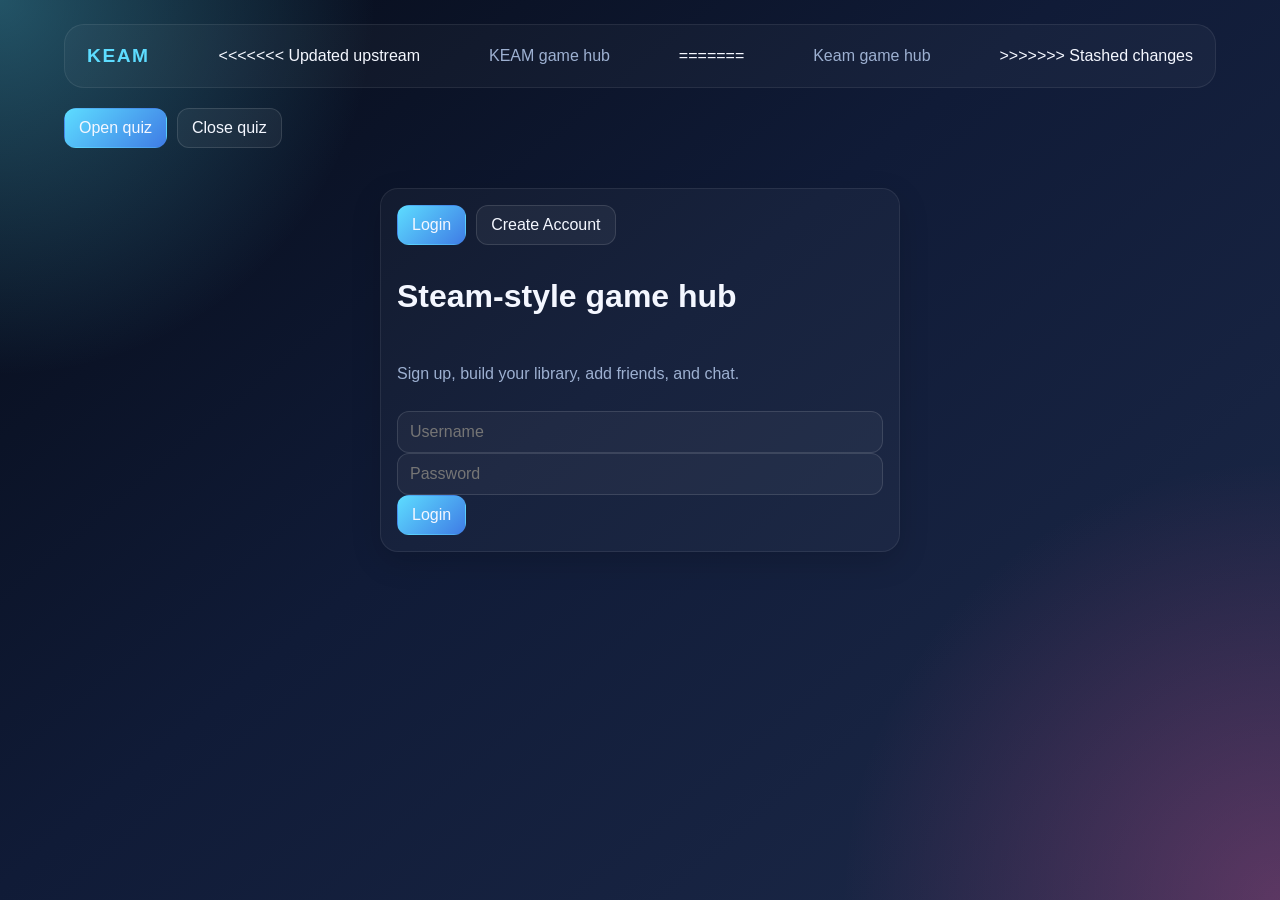
==== index.html @ ac03032c "mazna 2002" ====
<!DOCTYPE html>
<html lang="en">
<head>
  <meta charset="UTF-8">
  <meta name="viewport" content="width=device-width, initial-scale=1.0">
  <title>KEAM Library</title>
  <link rel="stylesheet" href="style.site.css">
  <link rel="stylesheet" href="game.style.css">
</head>
<body>
  <div class="page-shell">
    <header class="topbar">
      <div class="brand">KEAM</div>
<<<<<<< Updated upstream
      <div class="brand-sub">KEAM game hub</div>
=======
      <div class="brand-sub">Keam game hub</div>
>>>>>>> Stashed changes
    </header>

    <div class="quiz-launcher">
      <button id="openQuizBtn" class="btn btn-primary" type="button">Open quiz</button>
      <button id="closeQuizBtn" class="btn" type="button">Close quiz</button>
    </div>

    <div id="quizContent" class="quiz-content"></div>
    <main id="app"></main>
  </div>

  <script src="classes.steam.js"></script>
  <script src="app.js"></script>
</body>
</html>
---- style.site.css ----
:root {
  color-scheme: dark;
  --bg: #060b12;
  --panel: #111827;
  --panel-2: #172033;
  --text: #f2f5f8;
  --muted: #93a0b3;
  --accent: #66c0f4;
  --accent-2: #7ee787;
  --danger: #ff7b7b;
  --border: rgba(255,255,255,0.08);
}

* { box-sizing: border-box; }
body {
  margin: 0;
  font-family: "Segoe UI", system-ui, -apple-system, BlinkMacSystemFont, sans-serif;
  background: radial-gradient(circle at top, rgba(102,192,244,0.18), transparent 28%), var(--bg);
  color: var(--text);
  min-height: 100vh;
}

button, input, textarea, select { font: inherit; }
button { cursor: pointer; }

.page-shell {
  max-width: 1200px;
  margin: 0 auto;
  padding: 24px;
}

.topbar {
  display: flex;
  justify-content: space-between;
  align-items: center;
  gap: 12px;
  padding: 20px 22px;
  border-radius: 20px;
  background: rgba(255,255,255,0.03);
  border: 1px solid var(--border);
  margin-bottom: 20px;
}

.quiz-launcher {
  display: flex;
  gap: 10px;
  flex-wrap: wrap;
  margin-bottom: 16px;
}

.quiz-content {
  margin-bottom: 24px;
}

.quiz-loading {
  padding: 16px;
  border-radius: 16px;
  background: rgba(255,255,255,0.03);
  border: 1px solid var(--border);
}

.quiz-iframe {
  width: 100%;
  min-height: 860px;
  border: 0;
  border-radius: 20px;
  background: #fff;
}

.brand {
  font-size: 1.2rem;
  font-weight: 700;
  letter-spacing: 0.08em;
  text-transform: uppercase;
  color: var(--accent);
}

.brand-sub { color: var(--muted); }

#app { min-height: 60vh; }

.auth-card,
.panel,
.hero-card {
  background: rgba(255,255,255,0.03);
  border: 1px solid var(--border);
  border-radius: 18px;
  padding: 16px;
  box-shadow: 0 10px 30px rgba(0, 0, 0, 0.15);
}

.auth-card {
  max-width: 520px;
  margin: 40px auto;
  display: grid;
  gap: 12px;
}

.auth-tabs {
  display: flex;
  gap: 10px;
}

.hero-card { display: grid; gap: 12px; }

.dashboard-grid {
  display: grid;
  grid-template-columns: 1.1fr 0.9fr;
  gap: 18px;
  margin-top: 18px;
}

.panel h2, .panel h3 { margin-top: 0; }

.form-row,
.hero-actions,
.request-actions,
.friend-row,
.chat-actions {
  display: flex;
  gap: 10px;
  flex-wrap: wrap;
}

.input,
.select,
textarea {
  width: 100%;
  padding: 11px 12px;
  border-radius: 12px;
  border: 1px solid rgba(255,255,255,0.12);
  background: rgba(255,255,255,0.04);
  color: var(--text);
}

textarea { min-height: 90px; resize: vertical; }

.btn {
  border: 1px solid rgba(255,255,255,0.12);
  border-radius: 12px;
  padding: 10px 14px;
  background: rgba(255,255,255,0.05);
  color: var(--text);
}

.btn:hover { background: rgba(102,192,244,0.14); }
.btn-primary { background: linear-gradient(135deg, var(--accent), #3f7ce5); border-color: transparent; }
.btn-danger { background: rgba(255,123,123,0.16); }
.btn-small { padding: 7px 10px; font-size: 0.9rem; }

.game-list, .friend-list, .request-list, .message-list {
  display: grid;
  gap: 10px;
  margin-top: 12px;
}

.game-card, .friend-card, .request-card, .message-card {
  background: rgba(255,255,255,0.03);
  border: 1px solid var(--border);
  border-radius: 14px;
  padding: 12px 14px;
}

.game-card strong, .friend-card strong { display: block; margin-bottom: 4px; }
.meta, .muted { color: var(--muted); }
.tag { display: inline-block; margin-top: 6px; padding: 4px 8px; border-radius: 999px; background: rgba(102,192,244,0.14); color: var(--accent); font-size: 0.8rem; }

.status { margin: 0; padding: 10px 12px; border-radius: 12px; background: rgba(255,255,255,0.03); }
.status.success { color: var(--accent-2); }
.status.error { color: var(--danger); }

.message-card.mine { border-color: rgba(126,231,135,0.3); }
.message-card.theirs { border-color: rgba(102,192,244,0.25); }

@media (max-width: 980px) {
  .dashboard-grid { grid-template-columns: 1fr; }
}
---- game.style.css ----
<<<<<<< Updated upstream
/* Main container layout */
.quest-container {
  max-width: 800px;
  margin: 50px auto;
  text-align: center;
  font-family: 'Segoe UI', Tahoma, Geneva, Verdana, sans-serif;
}

.question-text {
  font-size: 24px;
  color: #333;
  margin-bottom: 30px;
}

/* 2x2 Layout for the answer buttons */
.answers-grid {
  display: grid;
  grid-template-columns: repeat(2, 1fr); /* 2 columns, equal width */
  gap: 20px; /* Space between buttons */
  padding: 10px;
}

/* Base button styling */
.answer-btn {
  padding: 25px;
  font-size: 18px;
  font-weight: bold;
  color: white;
  border: none;
  border-radius: 12px;
  cursor: pointer;
  transition: transform 0.2s, background-color 0.3s;
  box-shadow: 0 4px 6px rgba(0,0,0,0.1);
}

/* Hover effects */
.answer-btn:hover {
  transform: translateY(-3px);
  filter: brightness(1.1); /* Slightly brightens the button */
}

/* Initial Kahoot-style colors */
.btn-red { background-color: #e21b3c; }
.btn-blue { background-color: #1368ce; }
.btn-yellow { background-color: #d89e00; }
.btn-green { background-color: #26890c; }

/* STATE CLASSES (Triggered on click) */
.answer-btn.correct {
  background-color: #2ecc71 !important; /* Vivid Green for the correct answer */
  transform: scale(1.02);
}

.answer-btn.wrong {
  background-color: #e74c3c !important; /* Pure Red for the wrong answer */
  opacity: 0.6; /* Slightly fade out the wrong answer to let the correct one pop */
}

/* Mobile Responsive adjustment */
@media (max-width: 600px) {
  .answers-grid {
    grid-template-columns: 1fr; /* Stack buttons vertically on mobile phones */
  }
}
:root {
  --bg: #050816;
  --panel: rgba(12, 20, 38, 0.95);
  --panel-2: rgba(16, 26, 46, 0.96);
  --text: #f4f7ff;
  --muted: #9db0d1;
  --accent: #5ddcff;
  --accent-2: #8d7dff;
  --good: #34d399;
  --bad: #ff6b6b;
  --outline: rgba(255, 255, 255, 0.18);
}

* {
  box-sizing: border-box;
}

body {
  margin: 0;
  min-height: 100vh;
  font-family: "Segoe UI", Tahoma, Geneva, Verdana, sans-serif;
  color: var(--text);
  background:
    radial-gradient(circle at top left, rgba(90, 223, 255, 0.34), transparent 24%),
    radial-gradient(circle at bottom right, rgba(255, 90, 162, 0.28), transparent 28%),
    linear-gradient(140deg, #060b17 0%, #101b37 45%, #1d2a4a 100%);
}

.quiz-shell {
  min-height: 100vh;
  padding: 32px 20px;
  display: grid;
  place-items: center;
}

.welcome-card {
  width: min(860px, 100%);
  text-align: center;
  margin-bottom: 20px;
  padding: 28px 32px;
  border: 2px solid rgba(255,255,255,0.2);
  border-radius: 24px;
  background: linear-gradient(135deg, rgba(93, 220, 255, 0.2), rgba(255, 90, 162, 0.2), rgba(141, 125, 255, 0.24));
  box-shadow: 0 18px 50px rgba(0, 0, 0, 0.24);
}

.welcome-card h1 {
  margin: 0 0 8px;
  font-size: clamp(1.8rem, 3vw, 2.6rem);
}

.welcome-card p {
  margin: 0;
  color: var(--muted);
  font-size: 1.05rem;
}

.quiz-card {
  width: min(920px, 100%);
  padding: 28px;
  border-radius: 28px;
  border: 2px solid rgba(255,255,255,0.18);
  background: linear-gradient(145deg, rgba(13, 23, 44, 0.98), rgba(21, 35, 59, 0.98));
  box-shadow: 0 24px 70px rgba(0, 0, 0, 0.34);
}

.quiz-header {
  display: flex;
  justify-content: center;
  gap: 12px;
  flex-wrap: wrap;
  margin-bottom: 20px;
}

.stat-pill {
  min-width: 122px;
  padding: 12px 14px;
  border-radius: 999px;
  border: 1px solid rgba(255, 255, 255, 0.12);
  background: linear-gradient(135deg, rgba(255,255,255,0.08), rgba(255,255,255,0.04));
  display: flex;
  flex-direction: column;
  align-items: center;
  gap: 4px;
  box-shadow: inset 0 1px 0 rgba(255,255,255,0.08);
}

.stat-pill span {
  font-size: 0.77rem;
  text-transform: uppercase;
  letter-spacing: 0.16em;
  color: var(--muted);
}

.stat-pill strong {
  font-size: 1.15rem;
  color: var(--text);
}

#question {
  margin: 12px 0 18px;
  text-align: center;
  font-size: clamp(1.2rem, 2.2vw, 1.7rem);
  min-height: 72px;
  display: grid;
  place-items: center;
  padding: 12px 14px;
  border-radius: 20px;
  background: rgba(255,255,255,0.04);
  border: 1px solid rgba(255,255,255,0.08);
}

.options-grid {
  display: grid;
  grid-template-columns: repeat(2, minmax(0, 1fr));
  gap: 18px;
  align-items: start;
}

.option-btn {
  padding: 22px 24px;
  min-height: 92px;
  border-radius: 20px;
  border: 2px solid rgba(255,255,255,0.2);
  background: linear-gradient(135deg, #1a5cff 0%, #7a3cff 45%, #ff5aa3 100%);
  color: white;
  font-weight: 800;
  font-size: 1.08rem;
  cursor: pointer;
  transition: transform 0.2s ease, box-shadow 0.2s ease, border-color 0.2s ease, filter 0.2s ease;
  text-align: left;
  box-shadow: 0 10px 24px rgba(0, 0, 0, 0.22);
}

.option-btn:hover {
  transform: translateY(-3px) scale(1.01);
  border-color: rgba(255, 255, 255, 0.45);
  box-shadow: 0 14px 30px rgba(0, 0, 0, 0.28);
  filter: brightness(1.06);
}

.option-btn:nth-child(n + 3) {
  margin-top: 16px;
}

.option-btn:disabled {
  cursor: default;
  opacity: 1;
}

.option-btn.correct {
  background: linear-gradient(135deg, rgba(52, 211, 153, 0.26), rgba(16, 185, 129, 0.28));
  border-color: rgba(52, 211, 153, 0.7);
}

.option-btn.wrong {
  background: linear-gradient(135deg, rgba(255, 107, 107, 0.28), rgba(239, 68, 68, 0.26));
  border-color: rgba(255, 107, 107, 0.7);
}

.feedback-box {
  margin-top: 16px;
  min-height: 46px;
  display: grid;
  place-items: center;
  text-align: center;
  padding: 12px 14px;
  border-radius: 16px;
  background: rgba(255,255,255,0.04);
  color: var(--text);
  border: 1px solid rgba(255,255,255,0.08);
}

.next-btn {
  margin-top: 18px;
  width: 100%;
  padding: 18px 20px;
  border-radius: 18px;
  border: 2px solid rgba(255,255,255,0.22);
  background: linear-gradient(135deg, #00d4ff 0%, #7a3cff 55%, #ff5aa3 100%);
  color: white;
  font-weight: 900;
  font-size: 1.12rem;
  cursor: pointer;
  transition: transform 0.2s ease, box-shadow 0.2s ease, filter 0.2s ease;
  box-shadow: 0 10px 24px rgba(0, 0, 0, 0.24);
}

.next-btn:hover {
  transform: translateY(-3px) scale(1.01);
  box-shadow: 0 14px 30px rgba(0, 0, 0, 0.28);
  filter: brightness(1.06);
}

.hidden {
  display: none;
}

.result-box {
  padding: 16px 18px;
  border-radius: 18px;
  background: linear-gradient(135deg, rgba(93, 220, 255, 0.14), rgba(141, 125, 255, 0.16));
  border: 1px solid rgba(255,255,255,0.14);
  font-weight: 700;
  font-size: 1.05rem;
}

@media (max-width: 720px) {
  .quiz-card {
    padding: 18px;
  }

  .options-grid {
    grid-template-columns: repeat(2, minmax(0, 1fr));
    gap: 14px;
  }

  .welcome-card {
    padding: 20px 18px;
  }
}
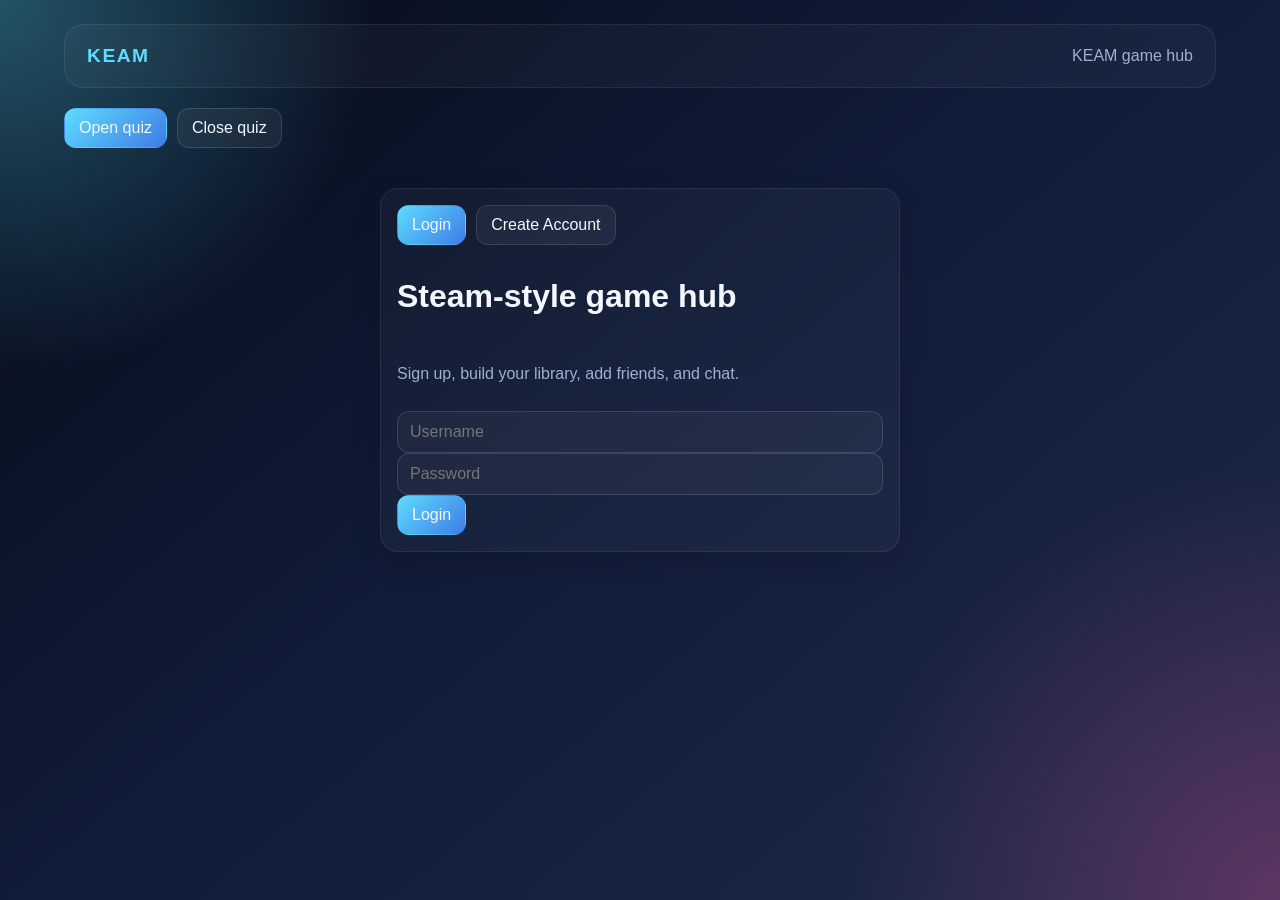
==== commit 89613a38: "mazna 2002" ====
--- a/index.html
+++ b/index.html
@@ -11,11 +11,7 @@
   <div class="page-shell">
     <header class="topbar">
       <div class="brand">KEAM</div>
-<<<<<<< Updated upstream
       <div class="brand-sub">KEAM game hub</div>
-=======
-      <div class="brand-sub">Keam game hub</div>
->>>>>>> Stashed changes
     </header>
 
     <div class="quiz-launcher">
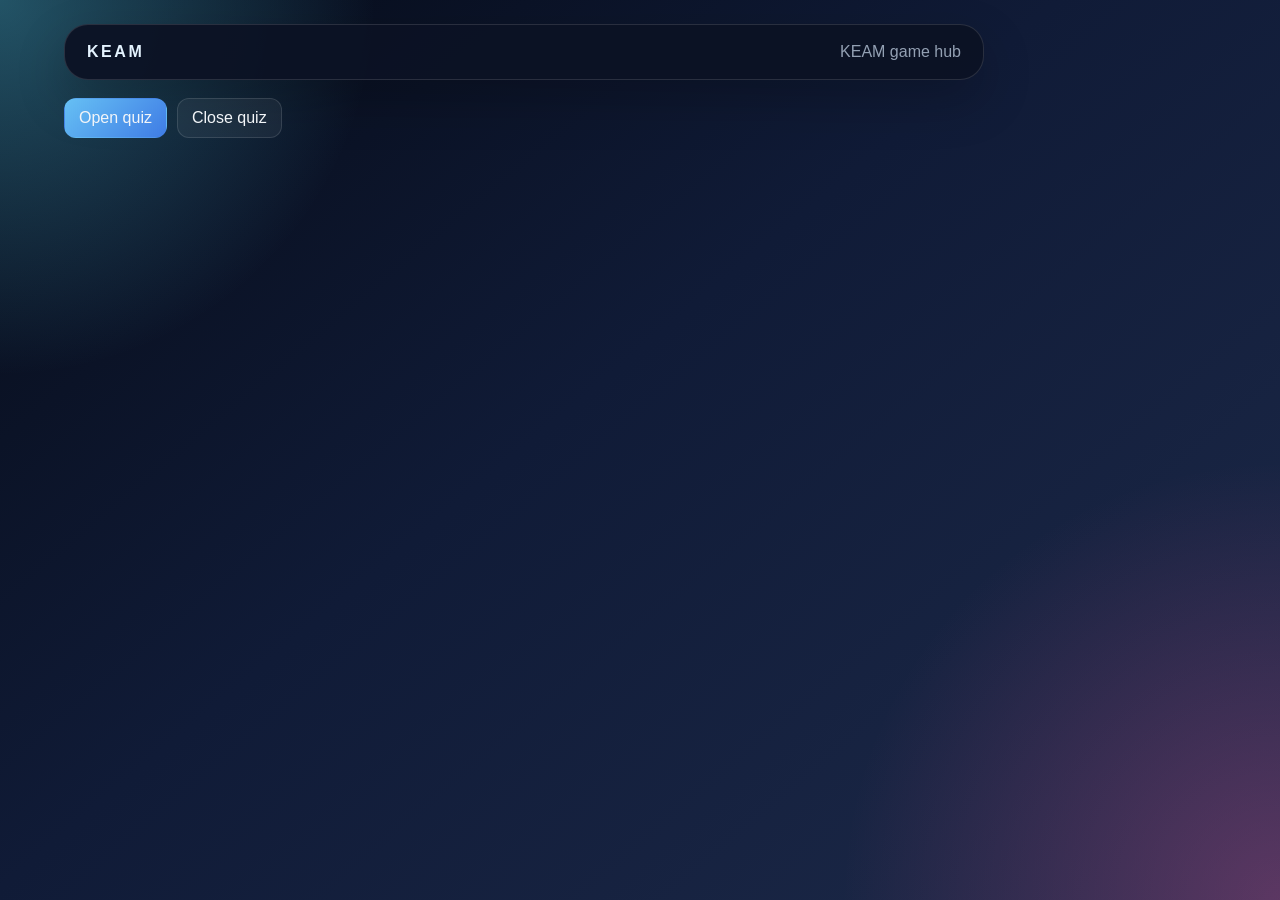
==== commit cd66079b: "Merge branch 'main' into app.js" ====
--- a/index.html
+++ b/index.html
@@ -1,29 +1,29 @@
-<!DOCTYPE html>
-<html lang="en">
-<head>
-  <meta charset="UTF-8">
-  <meta name="viewport" content="width=device-width, initial-scale=1.0">
-  <title>KEAM Library</title>
-  <link rel="stylesheet" href="style.site.css">
-  <link rel="stylesheet" href="game.style.css">
-</head>
-<body>
-  <div class="page-shell">
-    <header class="topbar">
-      <div class="brand">KEAM</div>
-      <div class="brand-sub">KEAM game hub</div>
-    </header>
-
-    <div class="quiz-launcher">
-      <button id="openQuizBtn" class="btn btn-primary" type="button">Open quiz</button>
-      <button id="closeQuizBtn" class="btn" type="button">Close quiz</button>
-    </div>
-
-    <div id="quizContent" class="quiz-content"></div>
-    <main id="app"></main>
-  </div>
-
-  <script src="classes.steam.js"></script>
-  <script src="app.js"></script>
-</body>
-</html>
+<!DOCTYPE html>
+<html lang="en">
+<head>
+  <meta charset="UTF-8">
+  <meta name="viewport" content="width=device-width, initial-scale=1.0">
+  <title>KEAM Library</title>
+  <link rel="stylesheet" href="style.site.css">
+  <link rel="stylesheet" href="game.style.css">
+</head>
+<body>
+  <div class="page-shell">
+    <header class="topbar">
+      <div class="brand">KEAM</div>
+      <div class="brand-sub">KEAM game hub</div>
+    </header>
+
+    <div class="quiz-launcher">
+      <button id="openQuizBtn" class="btn btn-primary" type="button">Open quiz</button>
+      <button id="closeQuizBtn" class="btn" type="button">Close quiz</button>
+    </div>
+
+    <div id="quizContent" class="quiz-content"></div>
+    <main id="app"></main>
+  </div>
+
+  <script src="classes.steam.js"></script>
+  <script src="app.js"></script>
+</body>
+</html>
--- a/game.style.css
+++ b/game.style.css
@@ -1,4 +1,3 @@
-<<<<<<< Updated upstream
 /* Main container layout */
 .quest-container {
   max-width: 800px;
@@ -63,6 +62,7 @@
     grid-template-columns: 1fr; /* Stack buttons vertically on mobile phones */
   }
 }
+}
 :root {
   --bg: #050816;
   --panel: rgba(12, 20, 38, 0.95);
@@ -98,6 +98,89 @@
   place-items: center;
 }
 
+.topbar {
+  width: min(920px, 100%);
+  display: flex;
+  justify-content: space-between;
+  align-items: center;
+  gap: 16px;
+  margin-bottom: 18px;
+  padding: 18px 22px;
+  border-radius: 24px;
+  background: rgba(12, 18, 36, 0.95);
+  border: 1px solid rgba(255, 255, 255, 0.12);
+  box-shadow: 0 20px 50px rgba(0, 0, 0, 0.22);
+}
+
+.brand {
+  font-size: 1rem;
+  font-weight: 800;
+  letter-spacing: 0.16em;
+  text-transform: uppercase;
+  color: #e5f4ff;
+}
+
+.score-pill {
+  display: inline-flex;
+  align-items: center;
+  gap: 10px;
+  padding: 12px 18px;
+  border-radius: 999px;
+  border: 1px solid rgba(255, 255, 255, 0.14);
+  background: rgba(255, 255, 255, 0.06);
+  color: #dbe9ff;
+  font-weight: 700;
+  font-size: 0.95rem;
+  box-shadow: inset 0 1px 0 rgba(255, 255, 255, 0.08);
+}
+
+.score-pill span {
+  font-size: 1.05rem;
+  letter-spacing: 0.04em;
+  color: #ffffff;
+}
+
+.game-card {
+  width: min(920px, 100%);
+  padding: 28px;
+  border-radius: 28px;
+  border: 1px solid rgba(255, 255, 255, 0.14);
+  background: rgba(9, 18, 40, 0.95);
+  box-shadow: 0 26px 70px rgba(0, 0, 0, 0.30);
+}
+
+.progress {
+  max-width: 100%;
+  margin: 0 auto 20px;
+  display: inline-flex;
+  align-items: center;
+  justify-content: center;
+  padding: 14px 18px;
+  border-radius: 999px;
+  border: 1px solid rgba(93, 220, 255, 0.16);
+  background: rgba(93, 220, 255, 0.08);
+  color: #c2e9ff;
+  font-size: 0.95rem;
+  font-weight: 800;
+  letter-spacing: 0.12em;
+  text-transform: uppercase;
+  box-shadow: inset 0 1px 0 rgba(255, 255, 255, 0.06);
+}
+
+.feedback {
+  min-height: 48px;
+  margin-top: 16px;
+  display: grid;
+  place-items: center;
+  text-align: center;
+  padding: 14px 16px;
+  border-radius: 18px;
+  background: rgba(255, 255, 255, 0.04);
+  color: var(--text);
+  border: 1px solid rgba(255, 255, 255, 0.08);
+  font-weight: 600;
+}
+
 .welcome-card {
   width: min(860px, 100%);
   text-align: center;
@@ -179,7 +262,7 @@
   display: grid;
   grid-template-columns: repeat(2, minmax(0, 1fr));
   gap: 18px;
-  align-items: start;
+  align-items: stretch;
 }
 
 .option-btn {
@@ -195,6 +278,9 @@
   transition: transform 0.2s ease, box-shadow 0.2s ease, border-color 0.2s ease, filter 0.2s ease;
   text-align: left;
   box-shadow: 0 10px 24px rgba(0, 0, 0, 0.22);
+  display: flex;
+  align-items: center;
+  justify-content: flex-start;
 }
 
 .option-btn:hover {
@@ -240,21 +326,42 @@
   margin-top: 18px;
   width: 100%;
   padding: 18px 20px;
-  border-radius: 18px;
+  border-radius: 22px;
   border: 2px solid rgba(255,255,255,0.22);
-  background: linear-gradient(135deg, #00d4ff 0%, #7a3cff 55%, #ff5aa3 100%);
+  background: radial-gradient(circle at top left, rgba(0, 212, 255, 0.98), rgba(122, 60, 255, 0.95) 30%, rgba(255, 90, 163, 0.95) 100%);
   color: white;
   font-weight: 900;
   font-size: 1.12rem;
   cursor: pointer;
-  transition: transform 0.2s ease, box-shadow 0.2s ease, filter 0.2s ease;
-  box-shadow: 0 10px 24px rgba(0, 0, 0, 0.24);
+  transition: transform 0.2s ease, box-shadow 0.2s ease, filter 0.2s ease, background-position 0.4s ease;
+  box-shadow: 0 16px 36px rgba(0, 0, 0, 0.32), inset 0 0 0 1px rgba(255,255,255,0.06);
+  background-size: 200% 200%;
+  background-position: 0% 50%;
+  position: relative;
+  overflow: hidden;
+}
+
+.next-btn::before {
+  content: '›';
+  position: absolute;
+  right: 18px;
+  top: 50%;
+  transform: translateY(-50%);
+  font-size: 1.4rem;
+  opacity: 0.8;
+  transition: right 0.2s ease, opacity 0.2s ease;
 }
 
 .next-btn:hover {
-  transform: translateY(-3px) scale(1.01);
-  box-shadow: 0 14px 30px rgba(0, 0, 0, 0.28);
-  filter: brightness(1.06);
+  transform: translateY(-2px) scale(1.01);
+  box-shadow: 0 20px 42px rgba(0, 0, 0, 0.34);
+  filter: brightness(1.1);
+  background-position: 100% 50%;
+}
+
+.next-btn:hover::before {
+  right: 16px;
+  opacity: 1;
 }
 
 .hidden {
@@ -284,3 +391,4 @@
     padding: 20px 18px;
   }
 }
+
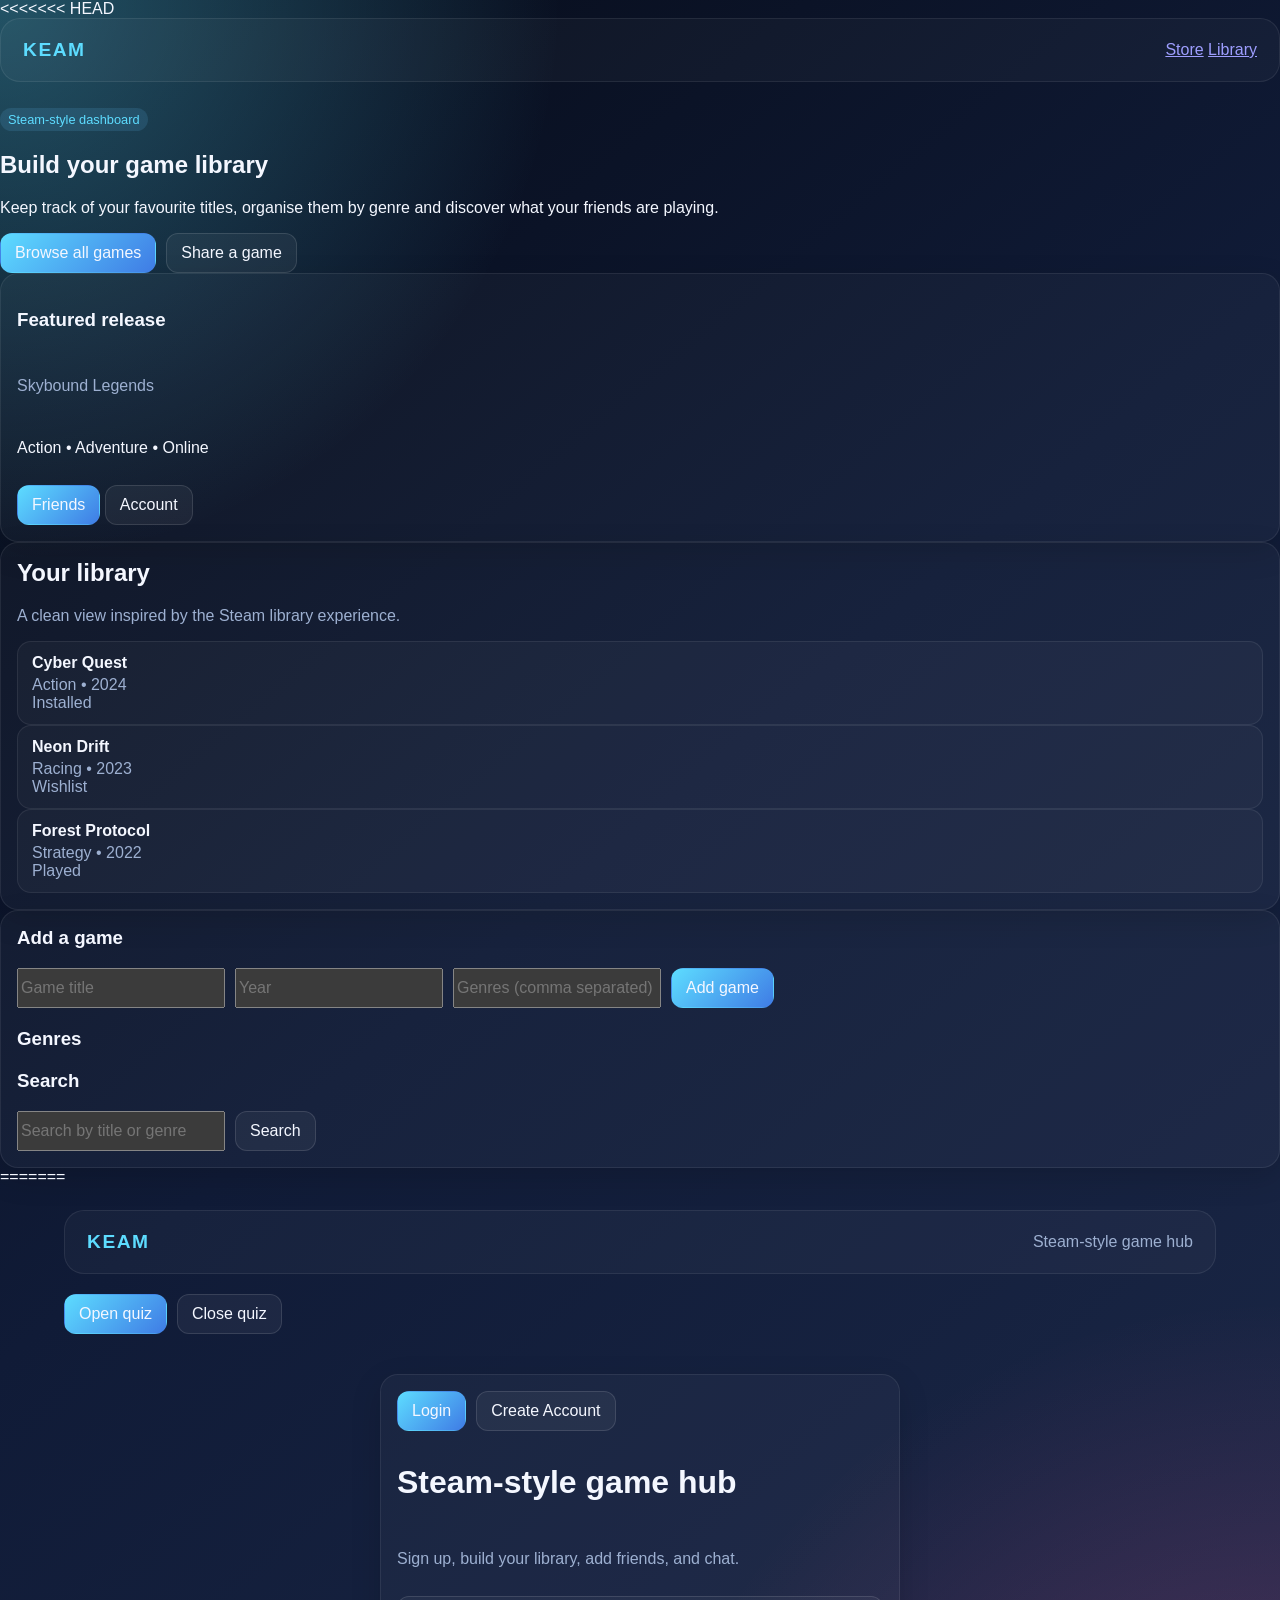
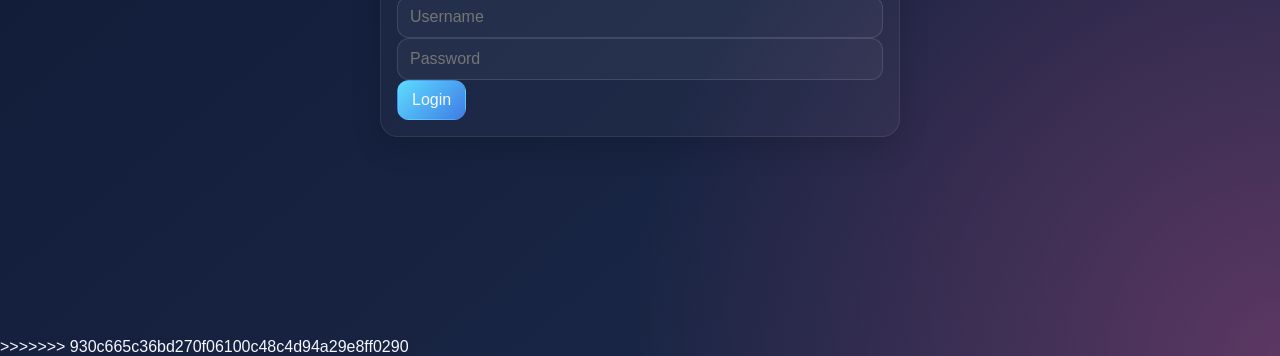
==== commit af713043: "fgt" ====
--- a/index.html
+++ b/index.html
@@ -1,29 +1,119 @@
-<!DOCTYPE html>
-<html lang="en">
-<head>
-  <meta charset="UTF-8">
-  <meta name="viewport" content="width=device-width, initial-scale=1.0">
-  <title>KEAM Library</title>
-  <link rel="stylesheet" href="style.site.css">
-  <link rel="stylesheet" href="game.style.css">
-</head>
-<body>
-  <div class="page-shell">
-    <header class="topbar">
-      <div class="brand">KEAM</div>
-      <div class="brand-sub">KEAM game hub</div>
-    </header>
-
-    <div class="quiz-launcher">
-      <button id="openQuizBtn" class="btn btn-primary" type="button">Open quiz</button>
-      <button id="closeQuizBtn" class="btn" type="button">Close quiz</button>
-    </div>
-
-    <div id="quizContent" class="quiz-content"></div>
-    <main id="app"></main>
-  </div>
-
-  <script src="classes.steam.js"></script>
-  <script src="app.js"></script>
-</body>
-</html>
+<!DOCTYPE html>
+<html lang="en">
+<head>
+  <meta charset="UTF-8">
+  <meta name="viewport" content="width=device-width, initial-scale=1.0">
+  <title>KEAM Library</title>
+<<<<<<< HEAD
+  
+</head>
+<body>
+  <div class="page">
+    <header class="topbar">
+      <div class="brand">KEAM</div>
+      <nav class="nav-links">
+        <a href="#">Store</a>
+        <a href="#">Library</a>
+      </nav>
+    </header>
+
+    <main>
+      <section class="hero">
+        <div>
+          <span class="tag">Steam-style dashboard</span>
+          <h1>Build your game library</h1>
+          <p>Keep track of your favourite titles, organise them by genre and discover what your friends are playing.</p>
+          <div class="hero-actions">
+            <button class="btn btn-primary" id="showAllBtn">Browse all games</button>
+            <button class="btn btn-secondary" id="suggestBtn">Share a game</button>
+          </div>
+        </div>
+        <div class="hero-card">
+          <h3>Featured release</h3>
+          <p class="muted">Skybound Legends</p>
+          <p>Action • Adventure • Online</p>
+          <div class="controls">
+            <button class="btn btn-primary" id="showWatchedBtn">Friends</button>
+            <button class="btn btn-secondary" id="showUnwatchedBtn">Account</button>
+          </div>
+        </div>
+      </section>
+
+      <section class="grid">
+        <div class="panel">
+          <h2>Your library</h2>
+          <p class="muted">A clean view inspired by the Steam library experience.</p>
+          <div class="card-list" id="movieList">
+            <div class="game-card">
+              <div>
+                <strong>Cyber Quest</strong>
+                <div class="muted">Action • 2024</div>
+              </div>
+              <span class="muted">Installed</span>
+            </div>
+            <div class="game-card">
+              <div>
+                <strong>Neon Drift</strong>
+                <div class="muted">Racing • 2023</div>
+              </div>
+              <span class="muted">Wishlist</span>
+            </div>
+            <div class="game-card">
+              <div>
+                <strong>Forest Protocol</strong>
+                <div class="muted">Strategy • 2022</div>
+              </div>
+              <span class="muted">Played</span>
+            </div>
+          </div>
+        </div>
+
+        <div class="panel">
+          <h3>Add a game</h3>
+          <div id="message"></div>
+          <div class="form-row">
+            <input type="text" id="titleInput" placeholder="Game title">
+            <input type="number" id="yearInput" placeholder="Year">
+            <input type="text" id="genresInput" placeholder="Genres (comma separated)">
+            <button class="btn btn-primary" id="addBtn">Add game</button>
+          </div>
+
+          <h3 style="margin-top: 20px;">Genres</h3>
+          <div id="genreFilters" class="controls"></div>
+
+          <h3 style="margin-top: 20px;">Search</h3>
+          <div class="form-row">
+            <input type="text" id="searchInput" placeholder="Search by title or genre">
+            <button class="btn btn-secondary" id="searchBtn">Search</button>
+          </div>
+        </div>
+      </section>
+    </main>
+  </div>
+</body>
+</html>
+=======
+  <link rel="stylesheet" href="style.site.css">
+  <link rel="stylesheet" href="game.style.css">
+</head>
+<body>
+  <div class="page-shell">
+    <header class="topbar">
+      <div class="brand">KEAM</div>
+      <div class="brand-sub">Steam-style game hub</div>
+    </header>
+
+    <div class="quiz-launcher">
+      <button id="openQuizBtn" class="btn btn-primary" type="button">Open quiz</button>
+      <button id="closeQuizBtn" class="btn" type="button">Close quiz</button>
+    </div>
+
+    <div id="quizContent" class="quiz-content"></div>
+    <main id="app"></main>
+  </div>
+
+  <script src="classes.steam.js"></script>
+  <script src="app.js"></script>
+</body>
+</html>
+>>>>>>> 930c665c36bd270f06100c48c4d94a29e8ff0290
--- a/game.style.css
+++ b/game.style.css
@@ -1,3 +1,4 @@
+<<<<<<< Updated upstream
 /* Main container layout */
 .quest-container {
   max-width: 800px;
@@ -62,7 +63,6 @@
     grid-template-columns: 1fr; /* Stack buttons vertically on mobile phones */
   }
 }
-}
 :root {
   --bg: #050816;
   --panel: rgba(12, 20, 38, 0.95);
@@ -98,89 +98,6 @@
   place-items: center;
 }
 
-.topbar {
-  width: min(920px, 100%);
-  display: flex;
-  justify-content: space-between;
-  align-items: center;
-  gap: 16px;
-  margin-bottom: 18px;
-  padding: 18px 22px;
-  border-radius: 24px;
-  background: rgba(12, 18, 36, 0.95);
-  border: 1px solid rgba(255, 255, 255, 0.12);
-  box-shadow: 0 20px 50px rgba(0, 0, 0, 0.22);
-}
-
-.brand {
-  font-size: 1rem;
-  font-weight: 800;
-  letter-spacing: 0.16em;
-  text-transform: uppercase;
-  color: #e5f4ff;
-}
-
-.score-pill {
-  display: inline-flex;
-  align-items: center;
-  gap: 10px;
-  padding: 12px 18px;
-  border-radius: 999px;
-  border: 1px solid rgba(255, 255, 255, 0.14);
-  background: rgba(255, 255, 255, 0.06);
-  color: #dbe9ff;
-  font-weight: 700;
-  font-size: 0.95rem;
-  box-shadow: inset 0 1px 0 rgba(255, 255, 255, 0.08);
-}
-
-.score-pill span {
-  font-size: 1.05rem;
-  letter-spacing: 0.04em;
-  color: #ffffff;
-}
-
-.game-card {
-  width: min(920px, 100%);
-  padding: 28px;
-  border-radius: 28px;
-  border: 1px solid rgba(255, 255, 255, 0.14);
-  background: rgba(9, 18, 40, 0.95);
-  box-shadow: 0 26px 70px rgba(0, 0, 0, 0.30);
-}
-
-.progress {
-  max-width: 100%;
-  margin: 0 auto 20px;
-  display: inline-flex;
-  align-items: center;
-  justify-content: center;
-  padding: 14px 18px;
-  border-radius: 999px;
-  border: 1px solid rgba(93, 220, 255, 0.16);
-  background: rgba(93, 220, 255, 0.08);
-  color: #c2e9ff;
-  font-size: 0.95rem;
-  font-weight: 800;
-  letter-spacing: 0.12em;
-  text-transform: uppercase;
-  box-shadow: inset 0 1px 0 rgba(255, 255, 255, 0.06);
-}
-
-.feedback {
-  min-height: 48px;
-  margin-top: 16px;
-  display: grid;
-  place-items: center;
-  text-align: center;
-  padding: 14px 16px;
-  border-radius: 18px;
-  background: rgba(255, 255, 255, 0.04);
-  color: var(--text);
-  border: 1px solid rgba(255, 255, 255, 0.08);
-  font-weight: 600;
-}
-
 .welcome-card {
   width: min(860px, 100%);
   text-align: center;
@@ -262,7 +179,7 @@
   display: grid;
   grid-template-columns: repeat(2, minmax(0, 1fr));
   gap: 18px;
-  align-items: stretch;
+  align-items: start;
 }
 
 .option-btn {
@@ -278,9 +195,6 @@
   transition: transform 0.2s ease, box-shadow 0.2s ease, border-color 0.2s ease, filter 0.2s ease;
   text-align: left;
   box-shadow: 0 10px 24px rgba(0, 0, 0, 0.22);
-  display: flex;
-  align-items: center;
-  justify-content: flex-start;
 }
 
 .option-btn:hover {
@@ -326,42 +240,21 @@
   margin-top: 18px;
   width: 100%;
   padding: 18px 20px;
-  border-radius: 22px;
+  border-radius: 18px;
   border: 2px solid rgba(255,255,255,0.22);
-  background: radial-gradient(circle at top left, rgba(0, 212, 255, 0.98), rgba(122, 60, 255, 0.95) 30%, rgba(255, 90, 163, 0.95) 100%);
+  background: linear-gradient(135deg, #00d4ff 0%, #7a3cff 55%, #ff5aa3 100%);
   color: white;
   font-weight: 900;
   font-size: 1.12rem;
   cursor: pointer;
-  transition: transform 0.2s ease, box-shadow 0.2s ease, filter 0.2s ease, background-position 0.4s ease;
-  box-shadow: 0 16px 36px rgba(0, 0, 0, 0.32), inset 0 0 0 1px rgba(255,255,255,0.06);
-  background-size: 200% 200%;
-  background-position: 0% 50%;
-  position: relative;
-  overflow: hidden;
-}
-
-.next-btn::before {
-  content: '›';
-  position: absolute;
-  right: 18px;
-  top: 50%;
-  transform: translateY(-50%);
-  font-size: 1.4rem;
-  opacity: 0.8;
-  transition: right 0.2s ease, opacity 0.2s ease;
+  transition: transform 0.2s ease, box-shadow 0.2s ease, filter 0.2s ease;
+  box-shadow: 0 10px 24px rgba(0, 0, 0, 0.24);
 }
 
 .next-btn:hover {
-  transform: translateY(-2px) scale(1.01);
-  box-shadow: 0 20px 42px rgba(0, 0, 0, 0.34);
-  filter: brightness(1.1);
-  background-position: 100% 50%;
-}
-
-.next-btn:hover::before {
-  right: 16px;
-  opacity: 1;
+  transform: translateY(-3px) scale(1.01);
+  box-shadow: 0 14px 30px rgba(0, 0, 0, 0.28);
+  filter: brightness(1.06);
 }
 
 .hidden {
@@ -391,4 +284,3 @@
     padding: 20px 18px;
   }
 }
-
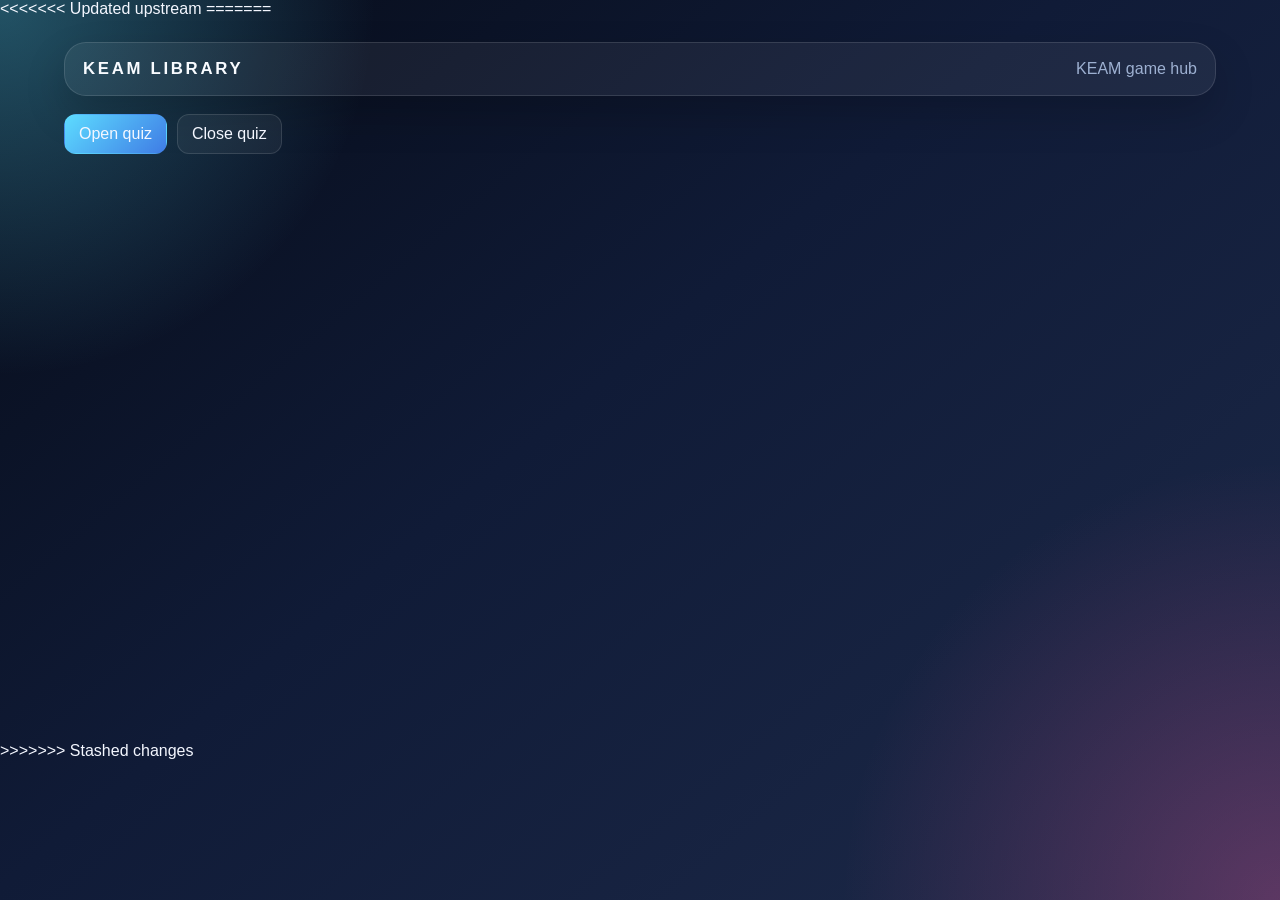
==== commit 1a59b03e: "mazna 2003" ====
--- a/index.html
+++ b/index.html
@@ -1,106 +1,19 @@
+<<<<<<< Updated upstream
+=======
 <!DOCTYPE html>
 <html lang="en">
 <head>
   <meta charset="UTF-8">
   <meta name="viewport" content="width=device-width, initial-scale=1.0">
   <title>KEAM Library</title>
-<<<<<<< HEAD
-  
-</head>
-<body>
-  <div class="page">
-    <header class="topbar">
-      <div class="brand">KEAM</div>
-      <nav class="nav-links">
-        <a href="#">Store</a>
-        <a href="#">Library</a>
-      </nav>
-    </header>
-
-    <main>
-      <section class="hero">
-        <div>
-          <span class="tag">Steam-style dashboard</span>
-          <h1>Build your game library</h1>
-          <p>Keep track of your favourite titles, organise them by genre and discover what your friends are playing.</p>
-          <div class="hero-actions">
-            <button class="btn btn-primary" id="showAllBtn">Browse all games</button>
-            <button class="btn btn-secondary" id="suggestBtn">Share a game</button>
-          </div>
-        </div>
-        <div class="hero-card">
-          <h3>Featured release</h3>
-          <p class="muted">Skybound Legends</p>
-          <p>Action • Adventure • Online</p>
-          <div class="controls">
-            <button class="btn btn-primary" id="showWatchedBtn">Friends</button>
-            <button class="btn btn-secondary" id="showUnwatchedBtn">Account</button>
-          </div>
-        </div>
-      </section>
-
-      <section class="grid">
-        <div class="panel">
-          <h2>Your library</h2>
-          <p class="muted">A clean view inspired by the Steam library experience.</p>
-          <div class="card-list" id="movieList">
-            <div class="game-card">
-              <div>
-                <strong>Cyber Quest</strong>
-                <div class="muted">Action • 2024</div>
-              </div>
-              <span class="muted">Installed</span>
-            </div>
-            <div class="game-card">
-              <div>
-                <strong>Neon Drift</strong>
-                <div class="muted">Racing • 2023</div>
-              </div>
-              <span class="muted">Wishlist</span>
-            </div>
-            <div class="game-card">
-              <div>
-                <strong>Forest Protocol</strong>
-                <div class="muted">Strategy • 2022</div>
-              </div>
-              <span class="muted">Played</span>
-            </div>
-          </div>
-        </div>
-
-        <div class="panel">
-          <h3>Add a game</h3>
-          <div id="message"></div>
-          <div class="form-row">
-            <input type="text" id="titleInput" placeholder="Game title">
-            <input type="number" id="yearInput" placeholder="Year">
-            <input type="text" id="genresInput" placeholder="Genres (comma separated)">
-            <button class="btn btn-primary" id="addBtn">Add game</button>
-          </div>
-
-          <h3 style="margin-top: 20px;">Genres</h3>
-          <div id="genreFilters" class="controls"></div>
-
-          <h3 style="margin-top: 20px;">Search</h3>
-          <div class="form-row">
-            <input type="text" id="searchInput" placeholder="Search by title or genre">
-            <button class="btn btn-secondary" id="searchBtn">Search</button>
-          </div>
-        </div>
-      </section>
-    </main>
-  </div>
-</body>
-</html>
-=======
   <link rel="stylesheet" href="style.site.css">
   <link rel="stylesheet" href="game.style.css">
 </head>
 <body>
   <div class="page-shell">
     <header class="topbar">
-      <div class="brand">KEAM</div>
-      <div class="brand-sub">Steam-style game hub</div>
+      <div class="brand">KEAM Library</div>
+      <div class="brand-sub">KEAM game hub</div>
     </header>
 
     <div class="quiz-launcher">
@@ -116,4 +29,4 @@
   <script src="app.js"></script>
 </body>
 </html>
->>>>>>> 930c665c36bd270f06100c48c4d94a29e8ff0290
+>>>>>>> Stashed changes
--- a/game.style.css
+++ b/game.style.css
@@ -1,68 +1,3 @@
-<<<<<<< Updated upstream
-/* Main container layout */
-.quest-container {
-  max-width: 800px;
-  margin: 50px auto;
-  text-align: center;
-  font-family: 'Segoe UI', Tahoma, Geneva, Verdana, sans-serif;
-}
-
-.question-text {
-  font-size: 24px;
-  color: #333;
-  margin-bottom: 30px;
-}
-
-/* 2x2 Layout for the answer buttons */
-.answers-grid {
-  display: grid;
-  grid-template-columns: repeat(2, 1fr); /* 2 columns, equal width */
-  gap: 20px; /* Space between buttons */
-  padding: 10px;
-}
-
-/* Base button styling */
-.answer-btn {
-  padding: 25px;
-  font-size: 18px;
-  font-weight: bold;
-  color: white;
-  border: none;
-  border-radius: 12px;
-  cursor: pointer;
-  transition: transform 0.2s, background-color 0.3s;
-  box-shadow: 0 4px 6px rgba(0,0,0,0.1);
-}
-
-/* Hover effects */
-.answer-btn:hover {
-  transform: translateY(-3px);
-  filter: brightness(1.1); /* Slightly brightens the button */
-}
-
-/* Initial Kahoot-style colors */
-.btn-red { background-color: #e21b3c; }
-.btn-blue { background-color: #1368ce; }
-.btn-yellow { background-color: #d89e00; }
-.btn-green { background-color: #26890c; }
-
-/* STATE CLASSES (Triggered on click) */
-.answer-btn.correct {
-  background-color: #2ecc71 !important; /* Vivid Green for the correct answer */
-  transform: scale(1.02);
-}
-
-.answer-btn.wrong {
-  background-color: #e74c3c !important; /* Pure Red for the wrong answer */
-  opacity: 0.6; /* Slightly fade out the wrong answer to let the correct one pop */
-}
-
-/* Mobile Responsive adjustment */
-@media (max-width: 600px) {
-  .answers-grid {
-    grid-template-columns: 1fr; /* Stack buttons vertically on mobile phones */
-  }
-}
 :root {
   --bg: #050816;
   --panel: rgba(12, 20, 38, 0.95);
@@ -184,8 +119,8 @@
 
 .option-btn {
   padding: 22px 24px;
-  min-height: 92px;
-  border-radius: 20px;
+  min-height: 110px;
+  border-radius: 24px;
   border: 2px solid rgba(255,255,255,0.2);
   background: linear-gradient(135deg, #1a5cff 0%, #7a3cff 45%, #ff5aa3 100%);
   color: white;
@@ -195,6 +130,27 @@
   transition: transform 0.2s ease, box-shadow 0.2s ease, border-color 0.2s ease, filter 0.2s ease;
   text-align: left;
   box-shadow: 0 10px 24px rgba(0, 0, 0, 0.22);
+  position: relative;
+  padding-left: 72px;
+  display: flex;
+  align-items: center;
+}
+
+.option-btn::before {
+  content: attr(data-label);
+  position: absolute;
+  left: 18px;
+  top: 50%;
+  transform: translateY(-50%);
+  width: 38px;
+  height: 38px;
+  display: grid;
+  place-items: center;
+  border-radius: 999px;
+  border: 2px solid rgba(255, 255, 255, 0.35);
+  background: rgba(255, 255, 255, 0.12);
+  font-weight: 900;
+  color: white;
 }
 
 .option-btn:hover {
@@ -257,6 +213,74 @@
   filter: brightness(1.06);
 }
 
+.topbar {
+  display: flex;
+  justify-content: space-between;
+  align-items: center;
+  padding: 16px 18px;
+  border-radius: 22px;
+  background: rgba(255,255,255,0.06);
+  border: 1px solid rgba(255,255,255,0.12);
+  margin-bottom: 18px;
+  box-shadow: 0 18px 40px rgba(0, 0, 0, 0.18);
+}
+
+.brand {
+  font-size: 1.05rem;
+  font-weight: 800;
+  letter-spacing: 0.16em;
+  text-transform: uppercase;
+  color: #f8fbff;
+}
+
+.score-pill {
+  padding: 12px 18px;
+  border-radius: 999px;
+  background: rgba(255,255,255,0.1);
+  border: 1px solid rgba(255,255,255,0.18);
+  color: #f8fbff;
+  font-weight: 900;
+  font-size: 0.95rem;
+  letter-spacing: 0.08em;
+  display: inline-flex;
+  gap: 10px;
+  align-items: center;
+}
+
+.score-pill span {
+  font-size: 1.1rem;
+  color: white;
+}
+
+.progress {
+  max-width: 320px;
+  margin: 0 auto 22px;
+  padding: 16px 20px;
+  border-radius: 999px;
+  text-align: center;
+  background: rgba(255,255,255,0.08);
+  border: 1px solid rgba(255,255,255,0.18);
+  color: #eef4ff;
+  font-weight: 800;
+  font-size: 0.95rem;
+  letter-spacing: 0.14em;
+  text-transform: uppercase;
+  box-shadow: inset 0 1px 0 rgba(255,255,255,0.12);
+}
+
+.feedback {
+  min-height: 52px;
+  margin-top: 16px;
+  display: grid;
+  place-items: center;
+  text-align: center;
+  padding: 14px 16px;
+  border-radius: 18px;
+  background: rgba(255,255,255,0.04);
+  color: var(--text);
+  border: 1px solid rgba(255,255,255,0.08);
+}
+
 .hidden {
   display: none;
 }
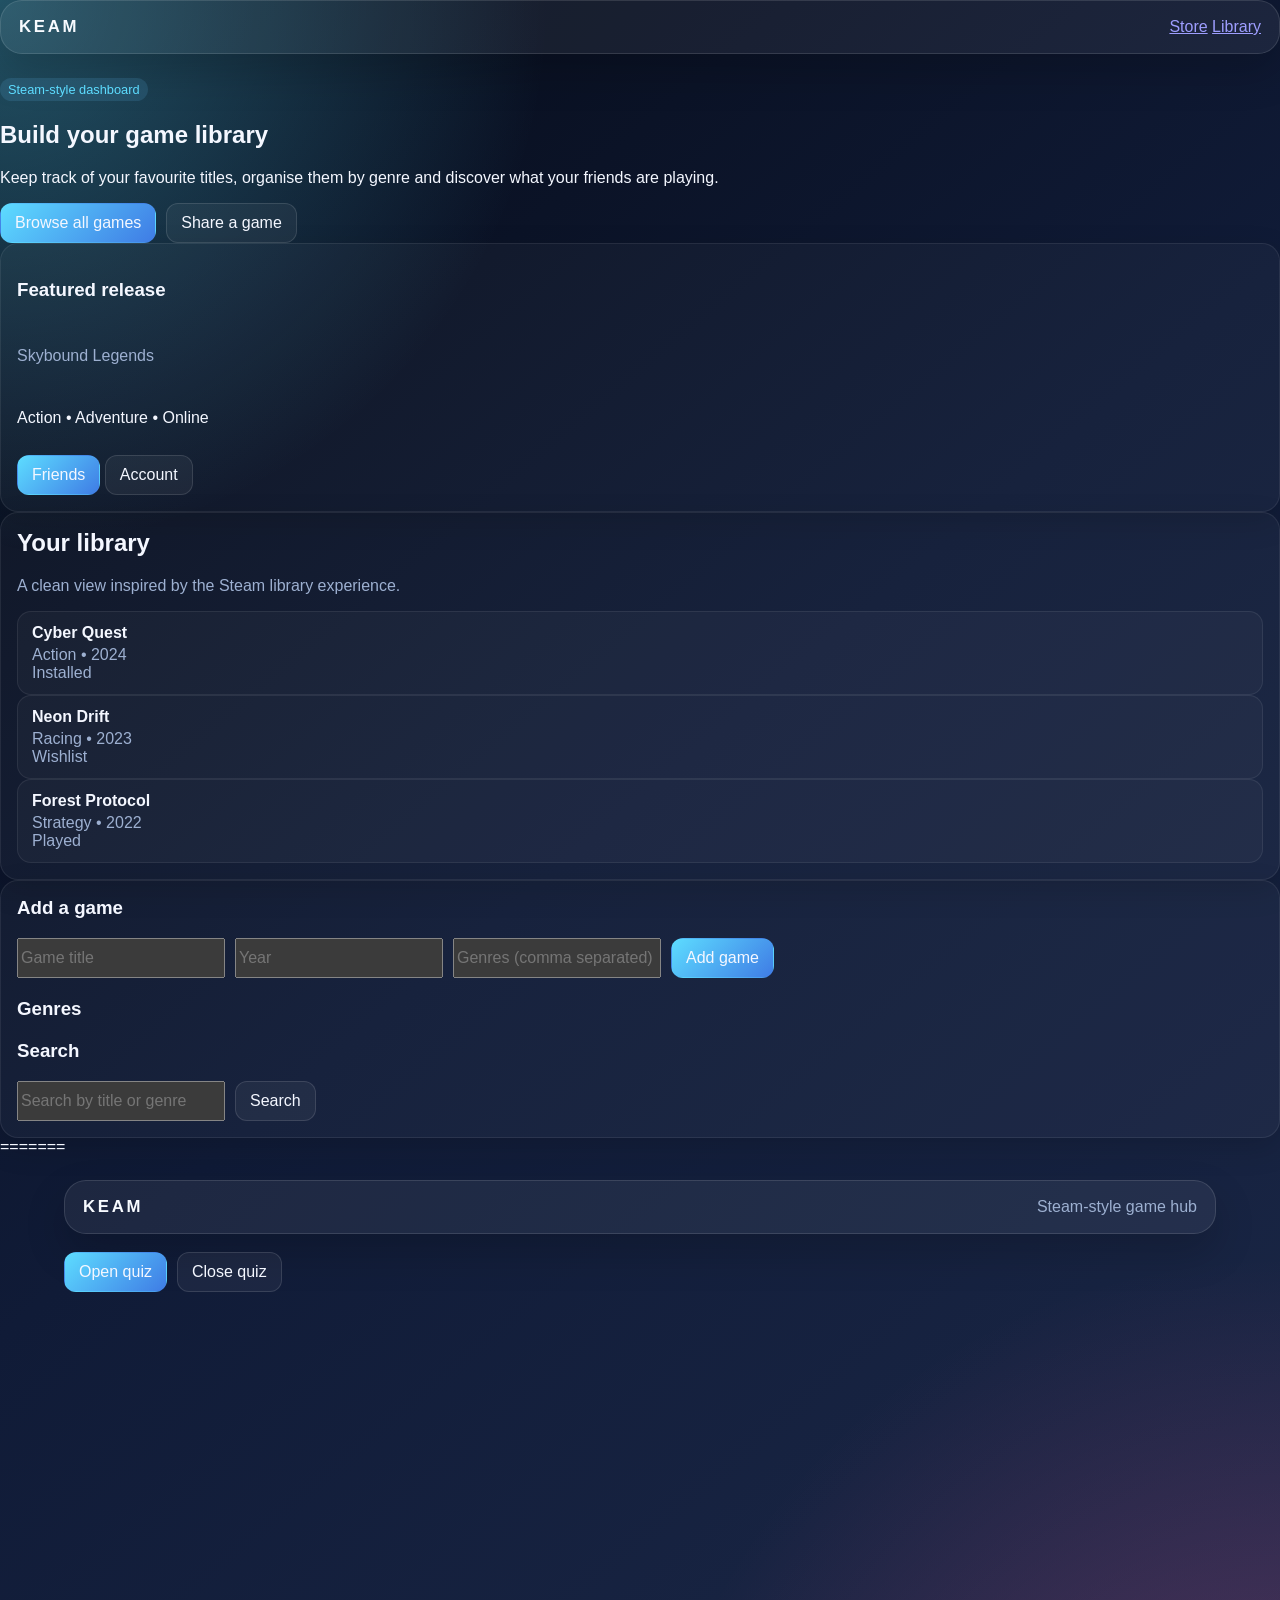
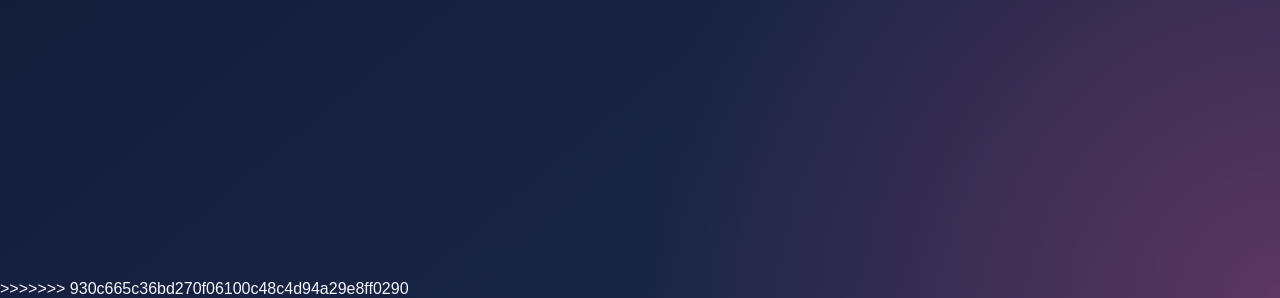
==== commit 66bdc04d: "Update index.html" ====
--- a/index.html
+++ b/index.html
@@ -1,19 +1,105 @@
-<<<<<<< Updated upstream
-=======
 <!DOCTYPE html>
 <html lang="en">
 <head>
   <meta charset="UTF-8">
   <meta name="viewport" content="width=device-width, initial-scale=1.0">
   <title>KEAM Library</title>
+  
+</head>
+<body>
+  <div class="page">
+    <header class="topbar">
+      <div class="brand">KEAM</div>
+      <nav class="nav-links">
+        <a href="#">Store</a>
+        <a href="#">Library</a>
+      </nav>
+    </header>
+
+    <main>
+      <section class="hero">
+        <div>
+          <span class="tag">Steam-style dashboard</span>
+          <h1>Build your game library</h1>
+          <p>Keep track of your favourite titles, organise them by genre and discover what your friends are playing.</p>
+          <div class="hero-actions">
+            <button class="btn btn-primary" id="showAllBtn">Browse all games</button>
+            <button class="btn btn-secondary" id="suggestBtn">Share a game</button>
+          </div>
+        </div>
+        <div class="hero-card">
+          <h3>Featured release</h3>
+          <p class="muted">Skybound Legends</p>
+          <p>Action • Adventure • Online</p>
+          <div class="controls">
+            <button class="btn btn-primary" id="showWatchedBtn">Friends</button>
+            <button class="btn btn-secondary" id="showUnwatchedBtn">Account</button>
+          </div>
+        </div>
+      </section>
+
+      <section class="grid">
+        <div class="panel">
+          <h2>Your library</h2>
+          <p class="muted">A clean view inspired by the Steam library experience.</p>
+          <div class="card-list" id="movieList">
+            <div class="game-card">
+              <div>
+                <strong>Cyber Quest</strong>
+                <div class="muted">Action • 2024</div>
+              </div>
+              <span class="muted">Installed</span>
+            </div>
+            <div class="game-card">
+              <div>
+                <strong>Neon Drift</strong>
+                <div class="muted">Racing • 2023</div>
+              </div>
+              <span class="muted">Wishlist</span>
+            </div>
+            <div class="game-card">
+              <div>
+                <strong>Forest Protocol</strong>
+                <div class="muted">Strategy • 2022</div>
+              </div>
+              <span class="muted">Played</span>
+            </div>
+          </div>
+        </div>
+
+        <div class="panel">
+          <h3>Add a game</h3>
+          <div id="message"></div>
+          <div class="form-row">
+            <input type="text" id="titleInput" placeholder="Game title">
+            <input type="number" id="yearInput" placeholder="Year">
+            <input type="text" id="genresInput" placeholder="Genres (comma separated)">
+            <button class="btn btn-primary" id="addBtn">Add game</button>
+          </div>
+
+          <h3 style="margin-top: 20px;">Genres</h3>
+          <div id="genreFilters" class="controls"></div>
+
+          <h3 style="margin-top: 20px;">Search</h3>
+          <div class="form-row">
+            <input type="text" id="searchInput" placeholder="Search by title or genre">
+            <button class="btn btn-secondary" id="searchBtn">Search</button>
+          </div>
+        </div>
+      </section>
+    </main>
+  </div>
+</body>
+</html>
+=======
   <link rel="stylesheet" href="style.site.css">
   <link rel="stylesheet" href="game.style.css">
 </head>
 <body>
   <div class="page-shell">
     <header class="topbar">
-      <div class="brand">KEAM Library</div>
-      <div class="brand-sub">KEAM game hub</div>
+      <div class="brand">KEAM</div>
+      <div class="brand-sub">Steam-style game hub</div>
     </header>
 
     <div class="quiz-launcher">
@@ -29,4 +115,4 @@
   <script src="app.js"></script>
 </body>
 </html>
->>>>>>> Stashed changes
+>>>>>>> 930c665c36bd270f06100c48c4d94a29e8ff0290
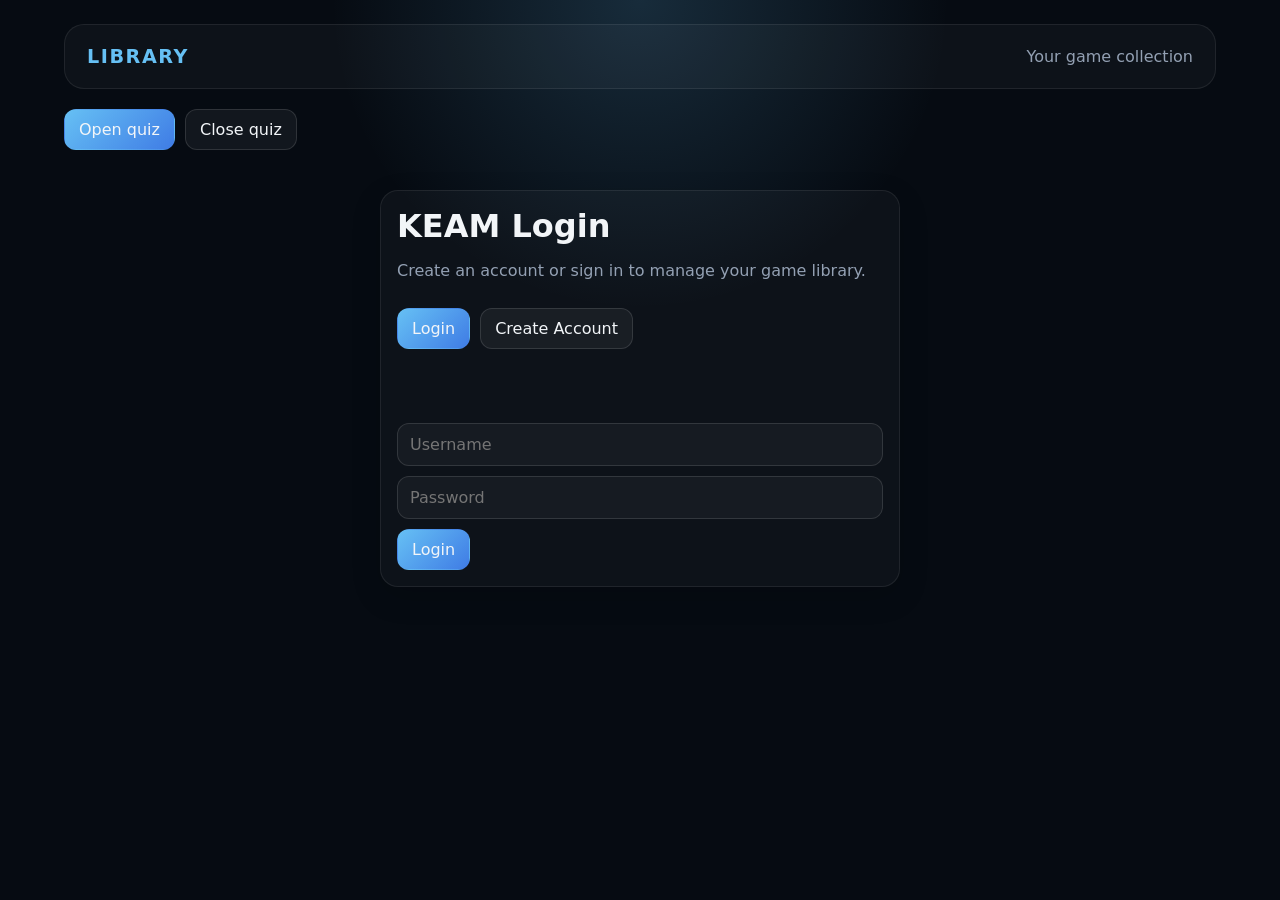
==== commit 4c18c22e: "mazna 2004" ====
--- a/index.html
+++ b/index.html
@@ -3,103 +3,14 @@
 <head>
   <meta charset="UTF-8">
   <meta name="viewport" content="width=device-width, initial-scale=1.0">
-  <title>KEAM Library</title>
-  
-</head>
-<body>
-  <div class="page">
-    <header class="topbar">
-      <div class="brand">KEAM</div>
-      <nav class="nav-links">
-        <a href="#">Store</a>
-        <a href="#">Library</a>
-      </nav>
-    </header>
-
-    <main>
-      <section class="hero">
-        <div>
-          <span class="tag">Steam-style dashboard</span>
-          <h1>Build your game library</h1>
-          <p>Keep track of your favourite titles, organise them by genre and discover what your friends are playing.</p>
-          <div class="hero-actions">
-            <button class="btn btn-primary" id="showAllBtn">Browse all games</button>
-            <button class="btn btn-secondary" id="suggestBtn">Share a game</button>
-          </div>
-        </div>
-        <div class="hero-card">
-          <h3>Featured release</h3>
-          <p class="muted">Skybound Legends</p>
-          <p>Action • Adventure • Online</p>
-          <div class="controls">
-            <button class="btn btn-primary" id="showWatchedBtn">Friends</button>
-            <button class="btn btn-secondary" id="showUnwatchedBtn">Account</button>
-          </div>
-        </div>
-      </section>
-
-      <section class="grid">
-        <div class="panel">
-          <h2>Your library</h2>
-          <p class="muted">A clean view inspired by the Steam library experience.</p>
-          <div class="card-list" id="movieList">
-            <div class="game-card">
-              <div>
-                <strong>Cyber Quest</strong>
-                <div class="muted">Action • 2024</div>
-              </div>
-              <span class="muted">Installed</span>
-            </div>
-            <div class="game-card">
-              <div>
-                <strong>Neon Drift</strong>
-                <div class="muted">Racing • 2023</div>
-              </div>
-              <span class="muted">Wishlist</span>
-            </div>
-            <div class="game-card">
-              <div>
-                <strong>Forest Protocol</strong>
-                <div class="muted">Strategy • 2022</div>
-              </div>
-              <span class="muted">Played</span>
-            </div>
-          </div>
-        </div>
-
-        <div class="panel">
-          <h3>Add a game</h3>
-          <div id="message"></div>
-          <div class="form-row">
-            <input type="text" id="titleInput" placeholder="Game title">
-            <input type="number" id="yearInput" placeholder="Year">
-            <input type="text" id="genresInput" placeholder="Genres (comma separated)">
-            <button class="btn btn-primary" id="addBtn">Add game</button>
-          </div>
-
-          <h3 style="margin-top: 20px;">Genres</h3>
-          <div id="genreFilters" class="controls"></div>
-
-          <h3 style="margin-top: 20px;">Search</h3>
-          <div class="form-row">
-            <input type="text" id="searchInput" placeholder="Search by title or genre">
-            <button class="btn btn-secondary" id="searchBtn">Search</button>
-          </div>
-        </div>
-      </section>
-    </main>
-  </div>
-</body>
-</html>
-=======
+  <title>Game Library</title>
   <link rel="stylesheet" href="style.site.css">
-  <link rel="stylesheet" href="game.style.css">
 </head>
 <body>
   <div class="page-shell">
     <header class="topbar">
-      <div class="brand">KEAM</div>
-      <div class="brand-sub">Steam-style game hub</div>
+      <div class="brand">Library</div>
+      <div class="brand-sub">Your game collection</div>
     </header>
 
     <div class="quiz-launcher">
@@ -111,8 +22,6 @@
     <main id="app"></main>
   </div>
 
-  <script src="classes.steam.js"></script>
   <script src="app.js"></script>
 </body>
 </html>
->>>>>>> 930c665c36bd270f06100c48c4d94a29e8ff0290
--- a/style.site.css
+++ b/style.site.css
@@ -145,8 +145,12 @@
 
 .btn:hover { background: rgba(102,192,244,0.14); }
 .btn-primary { background: linear-gradient(135deg, var(--accent), #3f7ce5); border-color: transparent; }
+.btn-warning { background: rgba(255,183,73,0.16); border-color: rgba(255,183,73,0.28); color: #ffcb6b; }
 .btn-danger { background: rgba(255,123,123,0.16); }
 .btn-small { padding: 7px 10px; font-size: 0.9rem; }
+
+.tag-installed { background: rgba(52,211,153,0.16); color: #34d399; }
+.tag-uninstalled { background: rgba(255,107,107,0.16); color: #fb7185; }
 
 .game-list, .friend-list, .request-list, .message-list {
   display: grid;
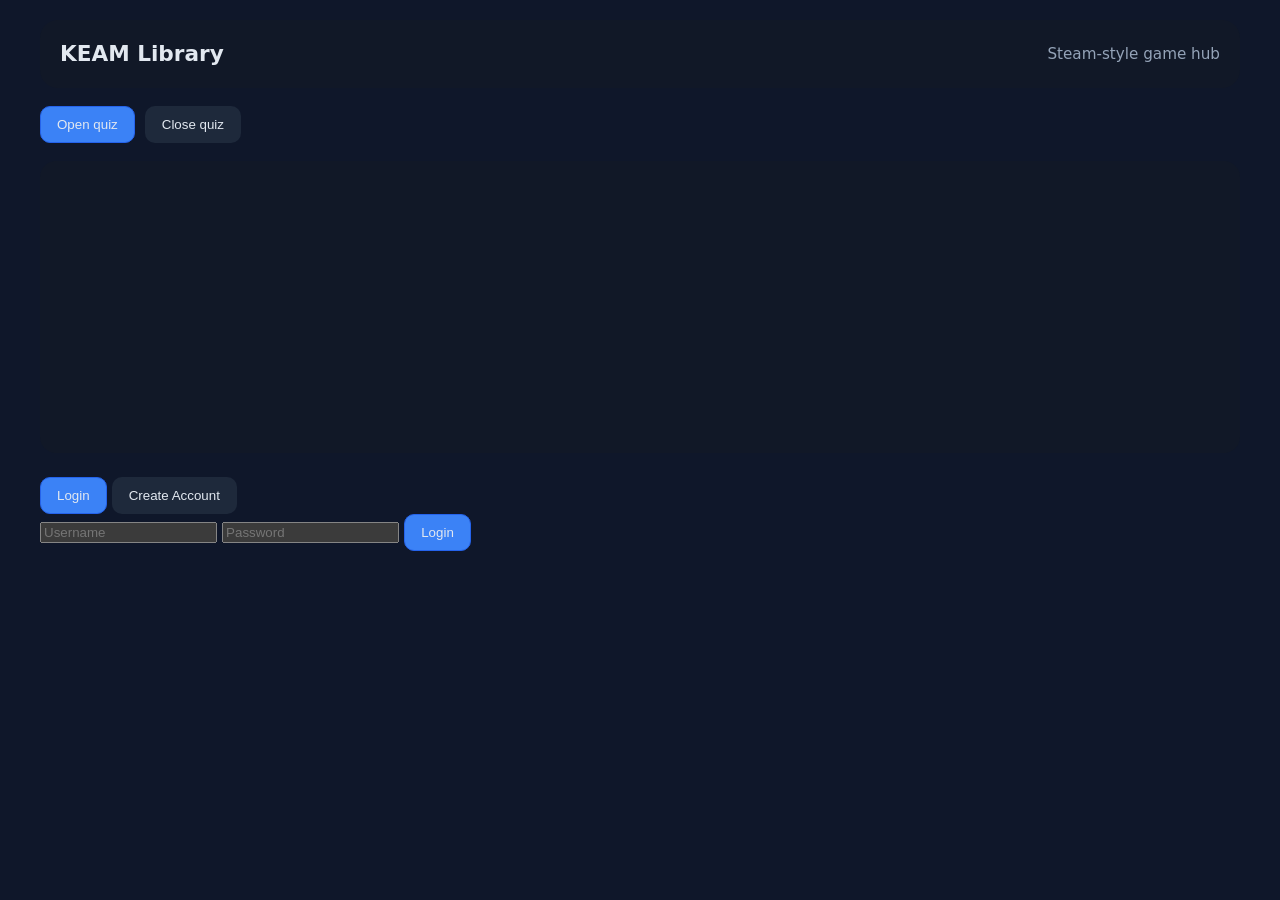
==== commit 6f89b88d: "gg" ====
--- a/index.html
+++ b/index.html
@@ -1,16 +1,17 @@
-<!DOCTYPE html>
+﻿<!DOCTYPE html>
 <html lang="en">
 <head>
-  <meta charset="UTF-8">
-  <meta name="viewport" content="width=device-width, initial-scale=1.0">
-  <title>Game Library</title>
-  <link rel="stylesheet" href="style.site.css">
+  <meta charset="UTF-8" />
+  <meta name="viewport" content="width=device-width, initial-scale=1.0" />
+  <title>KEAM Library</title>
+  <link rel="stylesheet" href="style.site.css" />
+  <link rel="stylesheet" href="game.style.css" />
 </head>
 <body>
   <div class="page-shell">
     <header class="topbar">
-      <div class="brand">Library</div>
-      <div class="brand-sub">Your game collection</div>
+      <div class="brand">KEAM Library</div>
+      <div class="brand-sub">Steam-style game hub</div>
     </header>
 
     <div class="quiz-launcher">
@@ -22,6 +23,7 @@
     <main id="app"></main>
   </div>
 
+  <script src="classes.steam.js"></script>
   <script src="app.js"></script>
 </body>
 </html>
--- a/style.site.css
+++ b/style.site.css
@@ -1,181 +1,248 @@
-:root {
+﻿:root {
   color-scheme: dark;
-  --bg: #060b12;
-  --panel: #111827;
-  --panel-2: #172033;
-  --text: #f2f5f8;
-  --muted: #93a0b3;
-  --accent: #66c0f4;
-  --accent-2: #7ee787;
-  --danger: #ff7b7b;
-  --border: rgba(255,255,255,0.08);
-}
-
-* { box-sizing: border-box; }
+  font-family: Inter, system-ui, -apple-system, BlinkMacSystemFont, "Segoe UI", sans-serif;
+  background: #0f172a;
+  color: #e2e8f0;
+}
+html, body {
+  margin: 0;
+  min-height: 100%;
+  background: #0f172a;
+}
 body {
-  margin: 0;
-  font-family: "Segoe UI", system-ui, -apple-system, BlinkMacSystemFont, sans-serif;
-  background: radial-gradient(circle at top, rgba(102,192,244,0.18), transparent 28%), var(--bg);
-  color: var(--text);
-  min-height: 100vh;
-}
-
-button, input, textarea, select { font: inherit; }
-button { cursor: pointer; }
-
+  line-height: 1.5;
+}
 .page-shell {
-  max-width: 1200px;
+  width: min(1200px, 100%);
   margin: 0 auto;
-  padding: 24px;
-}
-
+  padding: 20px;
+}
 .topbar {
   display: flex;
   justify-content: space-between;
   align-items: center;
+  gap: 16px;
+  margin-bottom: 18px;
+  padding: 18px 20px;
+  background: #111827;
+  border-radius: 18px;
+}
+.brand {
+  font-size: 1.35rem;
+  font-weight: 700;
+}
+.brand-sub {
+  color: #94a3b8;
+  font-size: 0.95rem;
+}
+.quiz-launcher {
+  display: flex;
+  gap: 10px;
+  flex-wrap: wrap;
+  margin-bottom: 18px;
+}
+.btn {
+  cursor: pointer;
+  border: 1px solid transparent;
+  border-radius: 10px;
+  padding: 10px 16px;
+  background: #1e293b;
+  color: #e2e8f0;
+}
+.btn-small {
+  padding: 8px 12px;
+  font-size: 0.88rem;
+}
+.btn-install {
+  background: #10b981;
+  color: #fff;
+}
+.btn-warning {
+  background: #f97316;
+  color: #fff;
+}
+.btn-danger {
+  background: #dc2626;
+  color: #fff;
+}
+.btn-primary {
+  background: #3b82f6;
+  border-color: #2563eb;
+}
+.quiz-content {
+  min-height: 260px;
+  margin-bottom: 24px;
+  background: #111827;
+  border-radius: 16px;
+  padding: 16px;
+}
+.app-shell {
+  display: grid;
+  grid-template-columns: 280px 1fr;
+  gap: 20px;
+  align-items: start;
+}
+.sidebar {
+  display: grid;
+  gap: 16px;
+}
+.sidebar-card,
+.panel {
+  background: #111827;
+  border-radius: 18px;
+  padding: 18px;
+}
+.main {
+  display: grid;
+  gap: 20px;
+}
+.dashboard-grid {
+  display: grid;
+  gap: 20px;
+}
+.panel h2,
+.game-section h3 {
+  margin-top: 0;
+  margin-bottom: 14px;
+  font-size: 1.15rem;
+}
+.library-grid {
+  display: grid;
+  grid-template-columns: 1fr 1fr;
+  gap: 16px;
+  margin-top: 14px;
+}
+.game-section {
+  background: #0f172a;
+  border: 1px solid #1f2937;
+  border-radius: 16px;
+  padding: 16px;
+}
+.install-section {
+  grid-column: 1 / -1;
+}
+@media (max-width: 1024px) {
+  .library-grid {
+    grid-template-columns: 1fr;
+  }
+  .install-section {
+    grid-column: auto;
+  }
+}
+.game-list {
+  display: grid;
   gap: 12px;
-  padding: 20px 22px;
-  border-radius: 20px;
-  background: rgba(255,255,255,0.03);
-  border: 1px solid var(--border);
-  margin-bottom: 20px;
-}
-
-.quiz-launcher {
+}
+.game-card,
+.request-card,
+.friend-card,
+.message-card {
+  background: #111827;
+  border: 1px solid #1f2937;
+  border-radius: 14px;
+  padding: 14px;
+}
+.game-card.empty-card,
+.request-card.empty-card,
+.friend-card.empty-card {
+  background: #111827;
+}
+.game-card-actions,
+.request-actions,
+.hero-actions,
+.chat-actions {
   display: flex;
   gap: 10px;
   flex-wrap: wrap;
+  align-items: center;
+}
+.control-row {
+  display: flex;
+  justify-content: space-between;
+  align-items: center;
+  flex-wrap: wrap;
+  gap: 12px;
+  margin-top: 12px;
+}
+.filter-group,
+.sort-group {
+  display: flex;
+  gap: 10px;
+  flex-wrap: wrap;
+}
+.detail-panel {
+  display: none;
+  background: #0f172a;
+  border: 1px solid #1f2937;
+  border-radius: 16px;
+  padding: 18px;
+  margin-top: 14px;
+}
+.detail-panel.active {
+  display: block;
+}
+.detail-header {
+  display: flex;
+  justify-content: space-between;
+  align-items: center;
+  gap: 12px;
   margin-bottom: 16px;
 }
-
-.quiz-content {
-  margin-bottom: 24px;
-}
-
-.quiz-loading {
-  padding: 16px;
-  border-radius: 16px;
-  background: rgba(255,255,255,0.03);
-  border: 1px solid var(--border);
-}
-
-.quiz-iframe {
-  width: 100%;
-  min-height: 860px;
-  border: 0;
-  border-radius: 20px;
-  background: #fff;
-}
-
-.brand {
-  font-size: 1.2rem;
-  font-weight: 700;
-  letter-spacing: 0.08em;
-  text-transform: uppercase;
-  color: var(--accent);
-}
-
-.brand-sub { color: var(--muted); }
-
-#app { min-height: 60vh; }
-
-.auth-card,
-.panel,
-.hero-card {
-  background: rgba(255,255,255,0.03);
-  border: 1px solid var(--border);
-  border-radius: 18px;
-  padding: 16px;
-  box-shadow: 0 10px 30px rgba(0, 0, 0, 0.15);
-}
-
-.auth-card {
-  max-width: 520px;
-  margin: 40px auto;
-  display: grid;
-  gap: 12px;
-}
-
-.auth-tabs {
-  display: flex;
-  gap: 10px;
-}
-
-.hero-card { display: grid; gap: 12px; }
-
-.dashboard-grid {
-  display: grid;
-  grid-template-columns: 1.1fr 0.9fr;
-  gap: 18px;
-  margin-top: 18px;
-}
-
-.panel h2, .panel h3 { margin-top: 0; }
-
-.form-row,
-.hero-actions,
-.request-actions,
-.friend-row,
-.chat-actions {
-  display: flex;
-  gap: 10px;
-  flex-wrap: wrap;
-}
-
-.input,
-.select,
-textarea {
-  width: 100%;
-  padding: 11px 12px;
-  border-radius: 12px;
-  border: 1px solid rgba(255,255,255,0.12);
-  background: rgba(255,255,255,0.04);
-  color: var(--text);
-}
-
-textarea { min-height: 90px; resize: vertical; }
-
-.btn {
-  border: 1px solid rgba(255,255,255,0.12);
-  border-radius: 12px;
-  padding: 10px 14px;
-  background: rgba(255,255,255,0.05);
-  color: var(--text);
-}
-
-.btn:hover { background: rgba(102,192,244,0.14); }
-.btn-primary { background: linear-gradient(135deg, var(--accent), #3f7ce5); border-color: transparent; }
-.btn-warning { background: rgba(255,183,73,0.16); border-color: rgba(255,183,73,0.28); color: #ffcb6b; }
-.btn-danger { background: rgba(255,123,123,0.16); }
-.btn-small { padding: 7px 10px; font-size: 0.9rem; }
-
-.tag-installed { background: rgba(52,211,153,0.16); color: #34d399; }
-.tag-uninstalled { background: rgba(255,107,107,0.16); color: #fb7185; }
-
-.game-list, .friend-list, .request-list, .message-list {
-  display: grid;
-  gap: 10px;
-  margin-top: 12px;
-}
-
-.game-card, .friend-card, .request-card, .message-card {
-  background: rgba(255,255,255,0.03);
-  border: 1px solid var(--border);
+.detail-body h3 {
+  margin-top: 0;
+}
+.tag {
+  display: inline-flex;
+  align-items: center;
+  padding: 6px 10px;
+  border-radius: 999px;
+  font-size: 0.82rem;
+}
+.tag-installed {
+  background: #16a34a;
+  color: #e9f5ec;
+}
+.tag-uninstalled {
+  background: #334155;
+  color: #cbd5e1;
+}
+.status {
+  padding: 14px 18px;
   border-radius: 14px;
-  padding: 12px 14px;
-}
-
-.game-card strong, .friend-card strong { display: block; margin-bottom: 4px; }
-.meta, .muted { color: var(--muted); }
-.tag { display: inline-block; margin-top: 6px; padding: 4px 8px; border-radius: 999px; background: rgba(102,192,244,0.14); color: var(--accent); font-size: 0.8rem; }
-
-.status { margin: 0; padding: 10px 12px; border-radius: 12px; background: rgba(255,255,255,0.03); }
-.status.success { color: var(--accent-2); }
-.status.error { color: var(--danger); }
-
-.message-card.mine { border-color: rgba(126,231,135,0.3); }
-.message-card.theirs { border-color: rgba(102,192,244,0.25); }
-
-@media (max-width: 980px) {
-  .dashboard-grid { grid-template-columns: 1fr; }
-}
+  margin-bottom: 18px;
+}
+.status.success {
+  background: #0f5132;
+}
+.status.error {
+  background: #7f1d1d;
+}
+.suggestion-box {
+  background: #0f172a;
+  border: 1px solid #1f2937;
+  border-radius: 16px;
+  padding: 14px 16px;
+  margin-bottom: 14px;
+}
+.suggestion-box strong {
+  display: block;
+  margin-bottom: 6px;
+}
+.muted {
+  color: #94a3b8;
+}
+@media (max-width: 1024px) {
+  .app-shell {
+    grid-template-columns: 1fr;
+  }
+  .library-grid {
+    grid-template-columns: 1fr;
+  }
+}
+@media (max-width: 768px) {
+  .page-shell { padding: 12px; }
+  .topbar {
+    flex-direction: column;
+    align-items: flex-start;
+  }
+}
--- a/game.style.css
+++ b/game.style.css
@@ -0,0 +1,7 @@
+﻿.quiz-iframe {
+  width: 100%;
+  min-height: 520px;
+  border: none;
+  border-radius: 16px;
+  background: #0f172a;
+}
